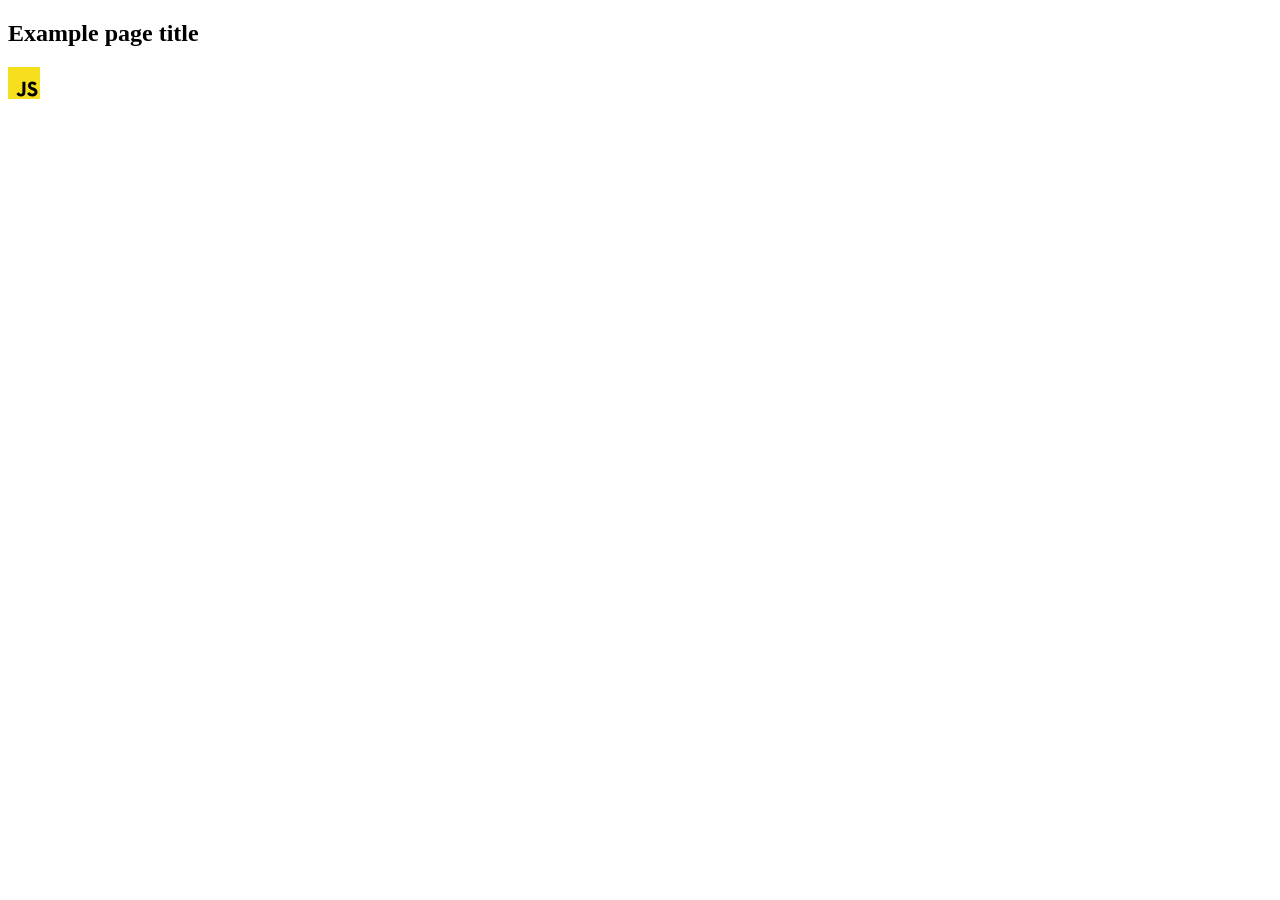
==== src/index.html @ d4802dc2 "Initial commit" ====
<!DOCTYPE html>
<html lang="en">
  <head>
    <meta charset="UTF-8" />
    <link rel="icon" type="image/svg+xml" href="/favicon.svg" />
    <meta name="viewport" content="width=device-width, initial-scale=1.0" />
    <title>Vanilla App Template</title>
    <link rel="stylesheet" href="./css/styles.css" />
  </head>
  <body>
    <load ="partials/header.html" />

    <section>
      <h1>Example page title</h1>
      <!-- Path to images as from index.html file -->
      <img src="./img/javascript.svg" alt="" />
    </section>

    <!-- Loads the specified .html file -->
    <load ="partials/vite-promo.html" />

    <script type="module" src="./main.js"></script>
  </body>
</html>
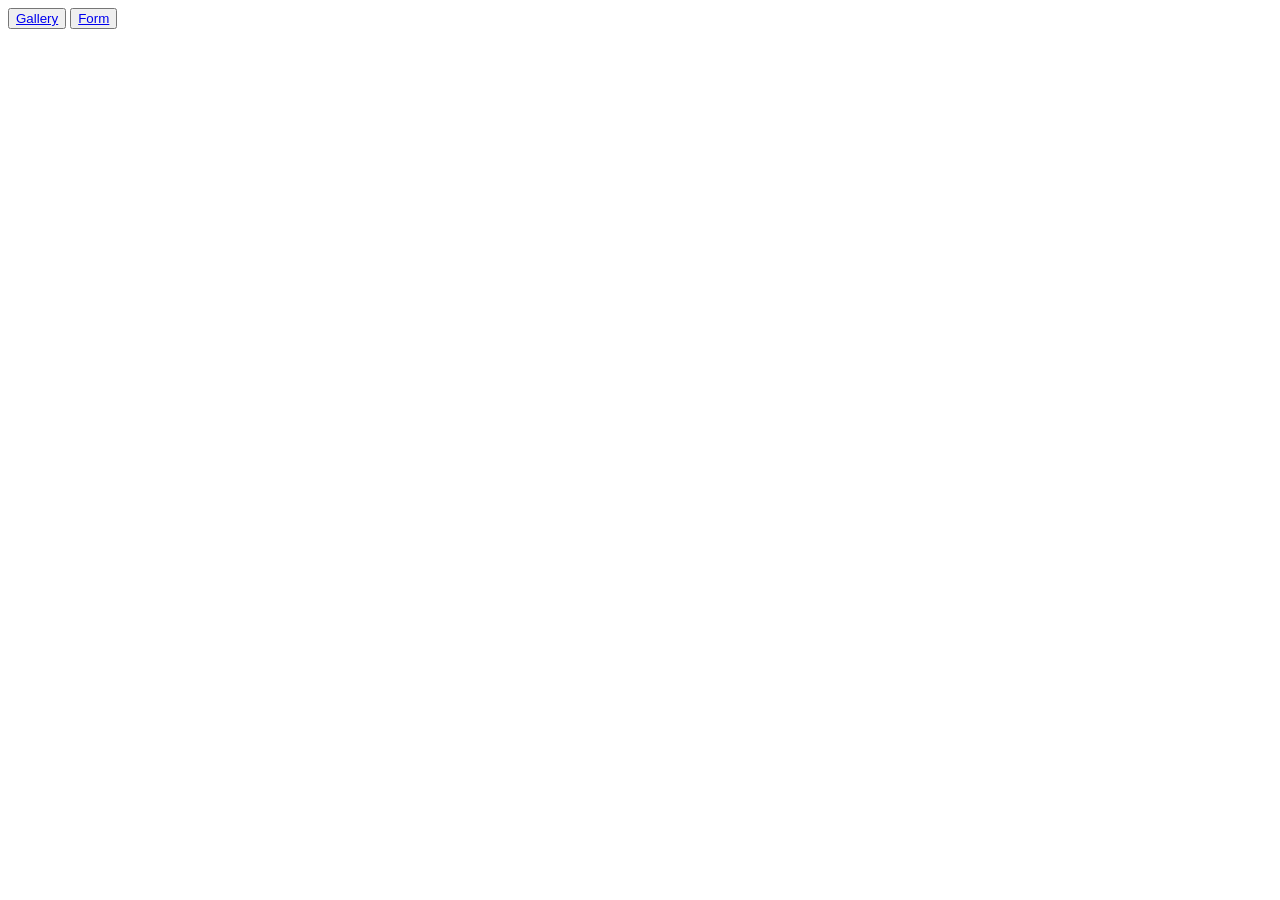
==== commit 708f7524: "1" ====
--- a/src/index.html
+++ b/src/index.html
@@ -6,19 +6,10 @@
     <meta name="viewport" content="width=device-width, initial-scale=1.0" />
     <title>Vanilla App Template</title>
     <link rel="stylesheet" href="./css/styles.css" />
+    <link rel="stylesheet" href="./css/reset.css" />
   </head>
   <body>
-    <load ="partials/header.html" />
-
-    <section>
-      <h1>Example page title</h1>
-      <!-- Path to images as from index.html file -->
-      <img src="./img/javascript.svg" alt="" />
-    </section>
-
-    <!-- Loads the specified .html file -->
-    <load ="partials/vite-promo.html" />
-
-    <script type="module" src="./main.js"></script>
+    <button><a href="1-gallery.html">Gallery</a></button>
+    <button><a href="2-form.html">Form</a></button>
   </body>
-</html>
+</html>
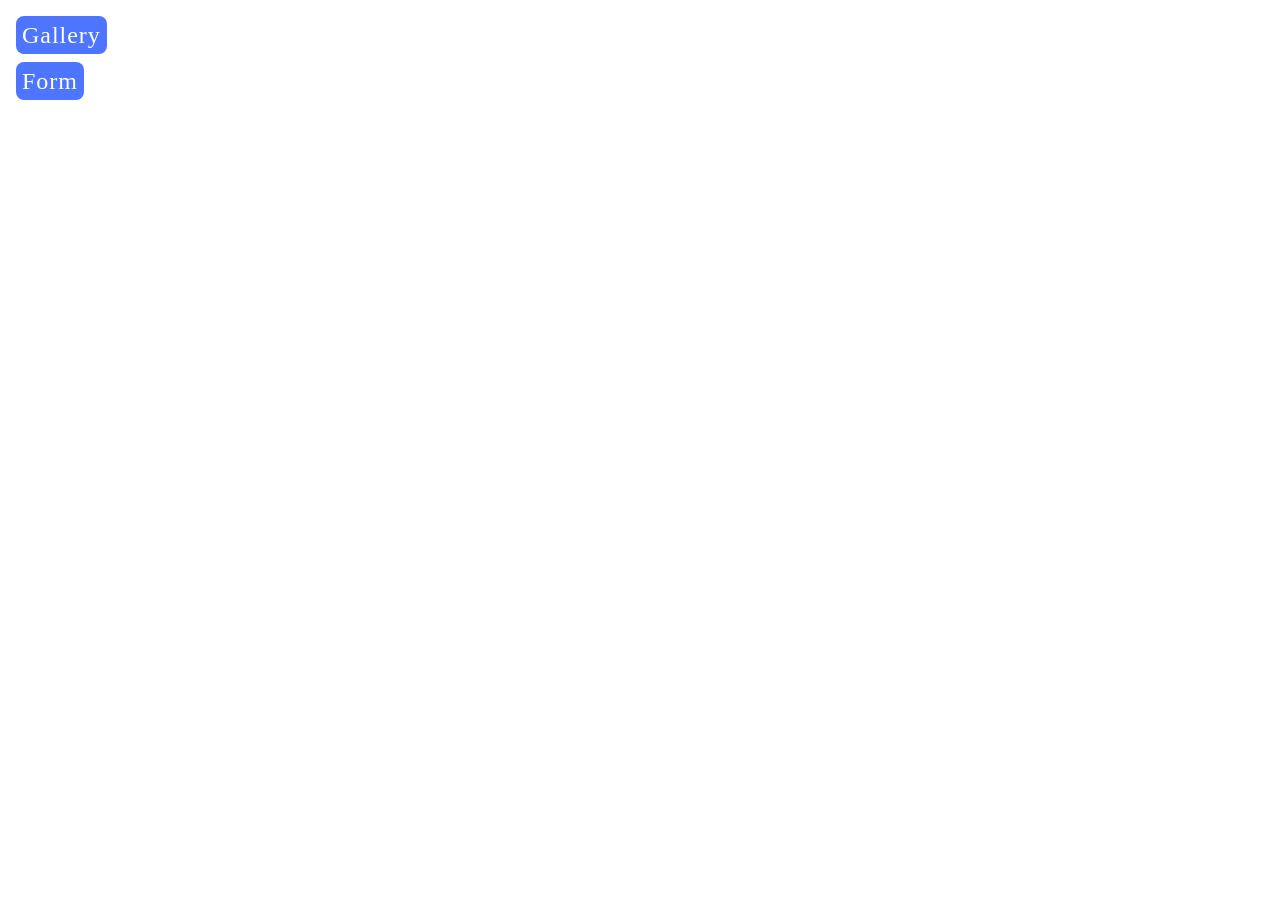
==== commit 5149a231: "1" ====
--- a/src/index.html
+++ b/src/index.html
@@ -9,7 +9,7 @@
     <link rel="stylesheet" href="./css/reset.css" />
   </head>
   <body>
-    <button><a href="1-gallery.html">Gallery</a></button>
-    <button><a href="2-form.html">Form</a></button>
+    <button><a href="./1-gallery.html">Gallery</a></button>
+    <button><a href="./2-form.html">Form</a></button>
   </body>
 </html>
--- a/src/css/styles.css
+++ b/src/css/styles.css
@@ -0,0 +1,41 @@
+/**
+  |============================
+  | include css partials with
+  | default @import url()
+  |============================
+*/
+@import url('./reset.css');
+
+:root {
+  font-family: Inter, Avenir, Helvetica, Arial, sans-serif;
+  font-size: 16px;
+  line-height: 24px;
+  font-weight: 400;
+
+  color: #242424;
+  background-color: rgba(255, 255, 255, 0.87);
+
+  font-synthesis: none;
+  text-rendering: optimizeLegibility;
+  -webkit-font-smoothing: antialiased;
+  -moz-osx-font-smoothing: grayscale;
+  -webkit-text-size-adjust: 100%;
+}
+
+body {
+  margin: 16px;
+}
+button {
+  display: flex;
+  flex-direction: column;
+  margin-bottom: 8px;
+  border-radius: 8px;
+  background: #4e75ff;
+  color: #fff;
+  font-family: Montserrat;
+  font-size: 24px;
+  font-weight: 500;
+  line-height: 1.5;
+  letter-spacing: 0.04em;
+  border: none;
+}
